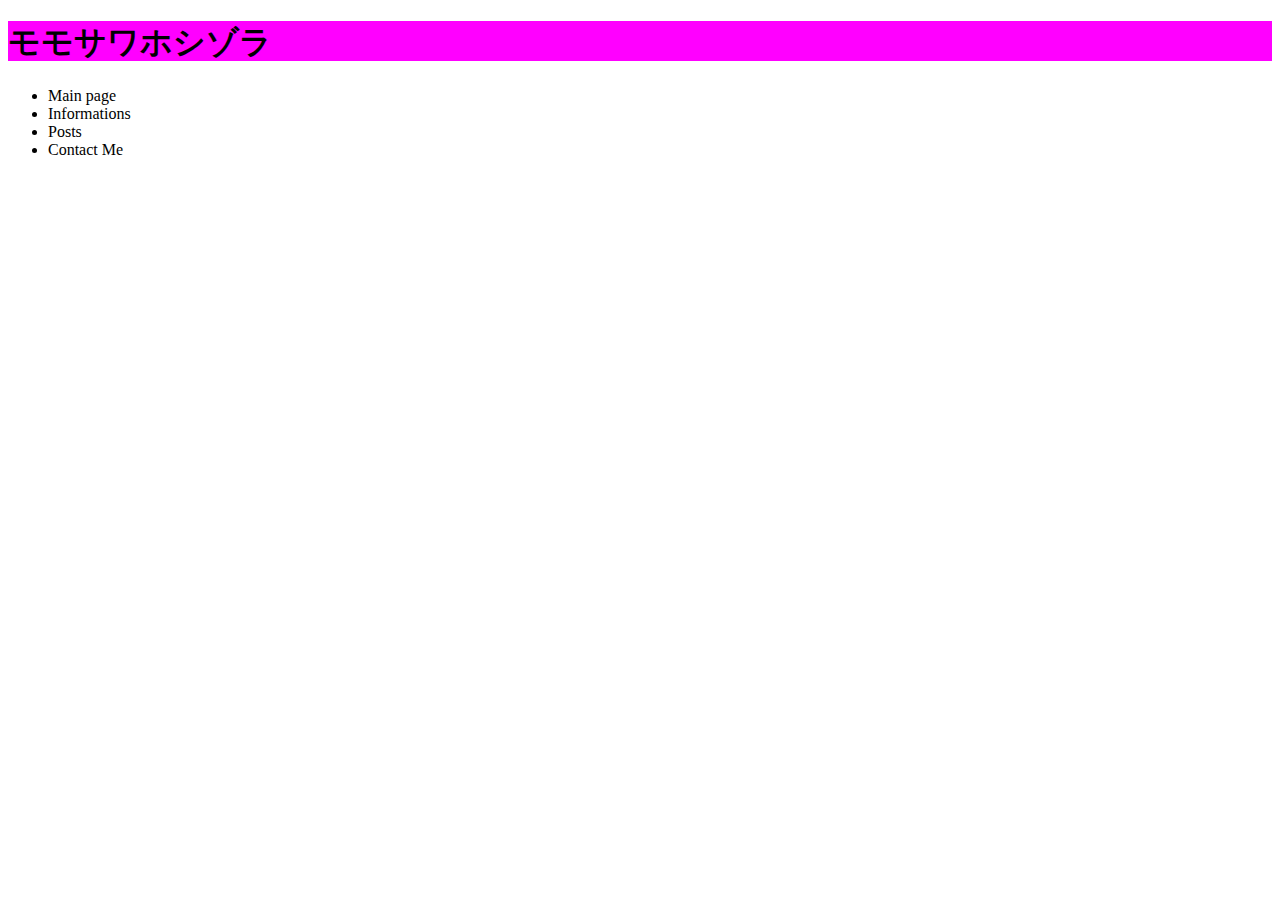
==== hanatomizu/index.html @ 3209f414 "Second Upload" ====
<!doctype html>
<html>
    <head>
        <meta charset="utf-8">
        <meta name="keywords" content="Hanatomizu">
        <meta name="description" content="A website of モモサワホシゾラ(Hanatomizu)">
        <title>Hanatomizu | Main Page</title>
        <style type="text/css">
            /* set header style */
            header
            {
                margin: 0;
                height: 40px;
                width: 100%;
                
            }
            /* set header background here */
            #header-background
            {
                height: 40px;
                width: 100%;
                background-color: magenta;
            }
        </style>
    </head>
    <body id="body">
        <header class="header">
            <div id="header-background">
                <div id="header-title">
                    <!-- left side title-->
                    <h1 id="header-title-name">モモサワホシゾラ</h1>
                    <!-- right side selections -->
                    <ul id="header-containers">
                        <!-- each selections -->
                        <li class="header-selections" id="main-page-portal">Main page</li>
                        <li class="header-selections" id="informations-portal">Informations</li>
                        <li class="header-selections" id="posts-portal">Posts</li>
                        <li class="header-selections" id="contactme-portal">Contact Me</li>
                    </ul>
                </div>
            </div>
        </header>
        <script>
            
        </script>
    </body>
</html>
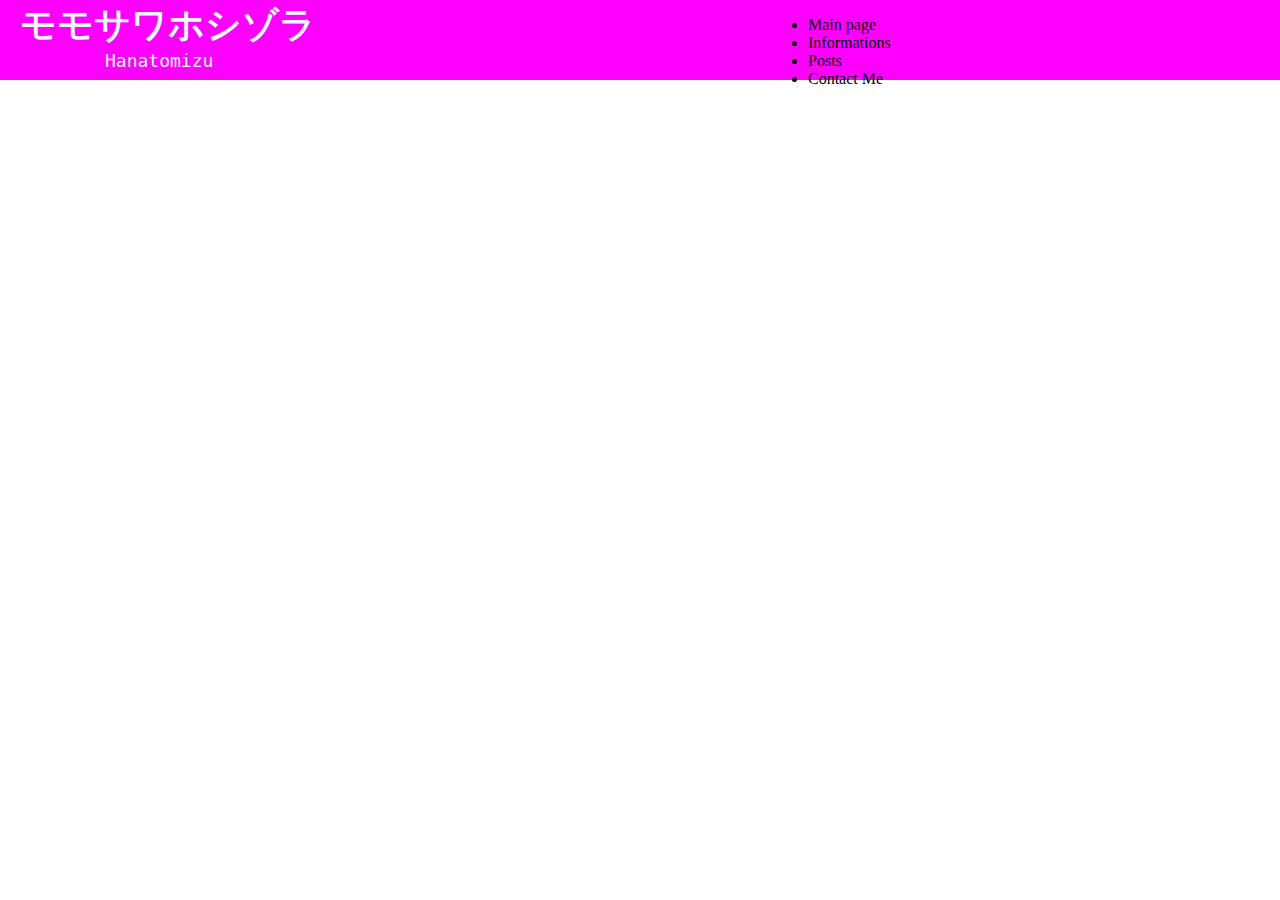
==== commit 1d156a7f: "Updated the Headers" ====
--- a/hanatomizu/index.html
+++ b/hanatomizu/index.html
@@ -5,32 +5,36 @@
         <meta name="keywords" content="Hanatomizu">
         <meta name="description" content="A website of モモサワホシゾラ(Hanatomizu)">
         <title>Hanatomizu | Main Page</title>
+        <link rel="stylesheet" href="../stylesheets/headers.css">
         <style type="text/css">
-            /* set header style */
-            header
-            {
-                margin: 0;
-                height: 40px;
-                width: 100%;
-                
-            }
             /* set header background here */
             #header-background
             {
-                height: 40px;
+                position: absolute;
+                margin: 0;
+                height: 80px;
                 width: 100%;
                 background-color: magenta;
+            }
+            #header-title-name{
+                color: aliceblue;
+            }
+            #header-title-name-second{
+                padding-left: 105px;
             }
         </style>
     </head>
     <body id="body">
         <header class="header">
             <div id="header-background">
-                <div id="header-title">
+                <div id="header-title-container">
                     <!-- left side title-->
                     <h1 id="header-title-name">モモサワホシゾラ</h1>
-                    <!-- right side selections -->
-                    <ul id="header-containers">
+                    <hi id="header-title-name-second">Hanatomizu</hi>
+                </div>
+                <!-- right side selections -->
+                <div class="header-selection-container">
+                    <ul id="header-selections-container">
                         <!-- each selections -->
                         <li class="header-selections" id="main-page-portal">Main page</li>
                         <li class="header-selections" id="informations-portal">Informations</li>
--- a/stylesheets/headers.css
+++ b/stylesheets/headers.css
@@ -0,0 +1,44 @@
+body{
+    margin: 0;
+    padding: 0;
+}
+header
+{
+    position: relative;
+    margin: 0;
+    height: 80px;
+    width: auto;
+    
+}
+/* #header-background{
+    position: absolute;
+    margin: 0;
+    height: 80px;
+    width: auto;
+} */
+#header-title-container{
+    position: absolute;
+    margin: 0;
+}
+#header-title-name, #header-title-name-second
+{
+    margin: 0;
+    padding-top: 1px;
+    padding-left: 20px;
+    font-family: monospace;
+}
+#header-title-name{
+    font-size: 36px;
+    color: magenta;
+
+}
+#header-title-name-second{
+    font-size: 18px;
+    padding-left: 36px;
+    color: aliceblue;
+}
+.header-selection-container{
+    margin: 0;
+    padding: 0;
+    margin-left: 60%;
+}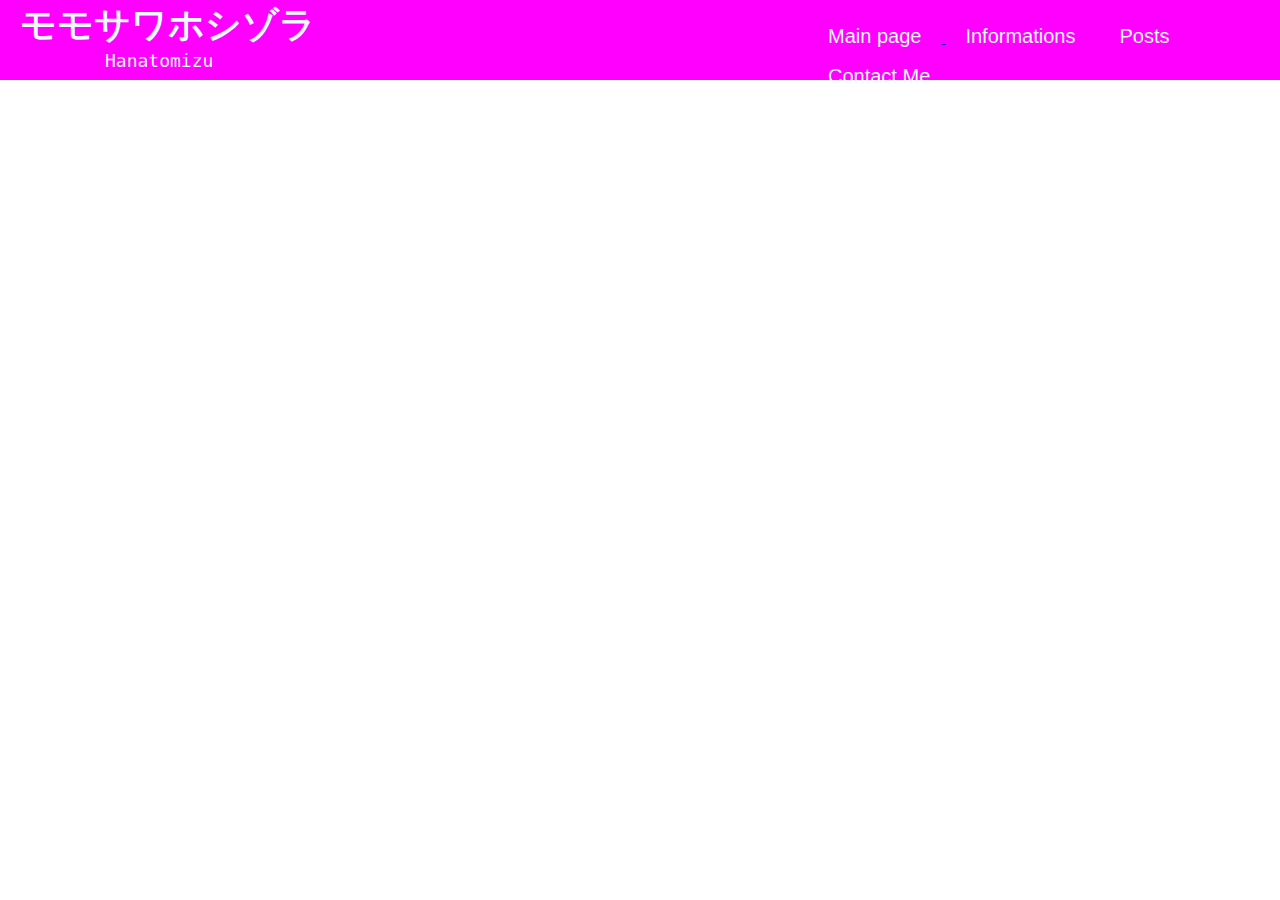
==== commit e2ac32f7: "Finished Header Development" ====
--- a/hanatomizu/index.html
+++ b/hanatomizu/index.html
@@ -22,6 +22,11 @@
             #header-title-name-second{
                 padding-left: 105px;
             }
+            #header-selections-container li{
+                margin: auto 20px;
+                padding-top: 10px;
+                font-size:20px;
+            }
         </style>
     </head>
     <body id="body">
@@ -36,10 +41,10 @@
                 <div class="header-selection-container">
                     <ul id="header-selections-container">
                         <!-- each selections -->
-                        <li class="header-selections" id="main-page-portal">Main page</li>
-                        <li class="header-selections" id="informations-portal">Informations</li>
-                        <li class="header-selections" id="posts-portal">Posts</li>
-                        <li class="header-selections" id="contactme-portal">Contact Me</li>
+                        <li id="main-page-portal-container"><a href="#" id="main-page-portal">Main page</li>
+                        <li id="informations-portal-container"><a href="#" id="informatoins-portal">Informations</a></li>
+                        <li id="posts-portal-container"><a href="#" id="posts-portal">Posts</a></li>
+                        <li id="contactme-portal-container"><a href="#" id="contactme-portal">Contact Me</a></li>
                     </ul>
                 </div>
             </div>
--- a/stylesheets/headers.css
+++ b/stylesheets/headers.css
@@ -41,4 +41,22 @@
     margin: 0;
     padding: 0;
     margin-left: 60%;
+}
+#header-selections-container ul{
+    list-style: none;
+}
+#header-selections-container li{
+    display: inline;
+    margin: auto 20px;
+    font-size: 25px;
+}
+#header-selections-container li a{
+    color:aliceblue;
+    text-decoration: none;
+    line-height: 40px;
+    font-family: sans-serif;
+}
+#header-selections-contaier li a:hover{
+    color: magenta;
+    background-color: white;
 }